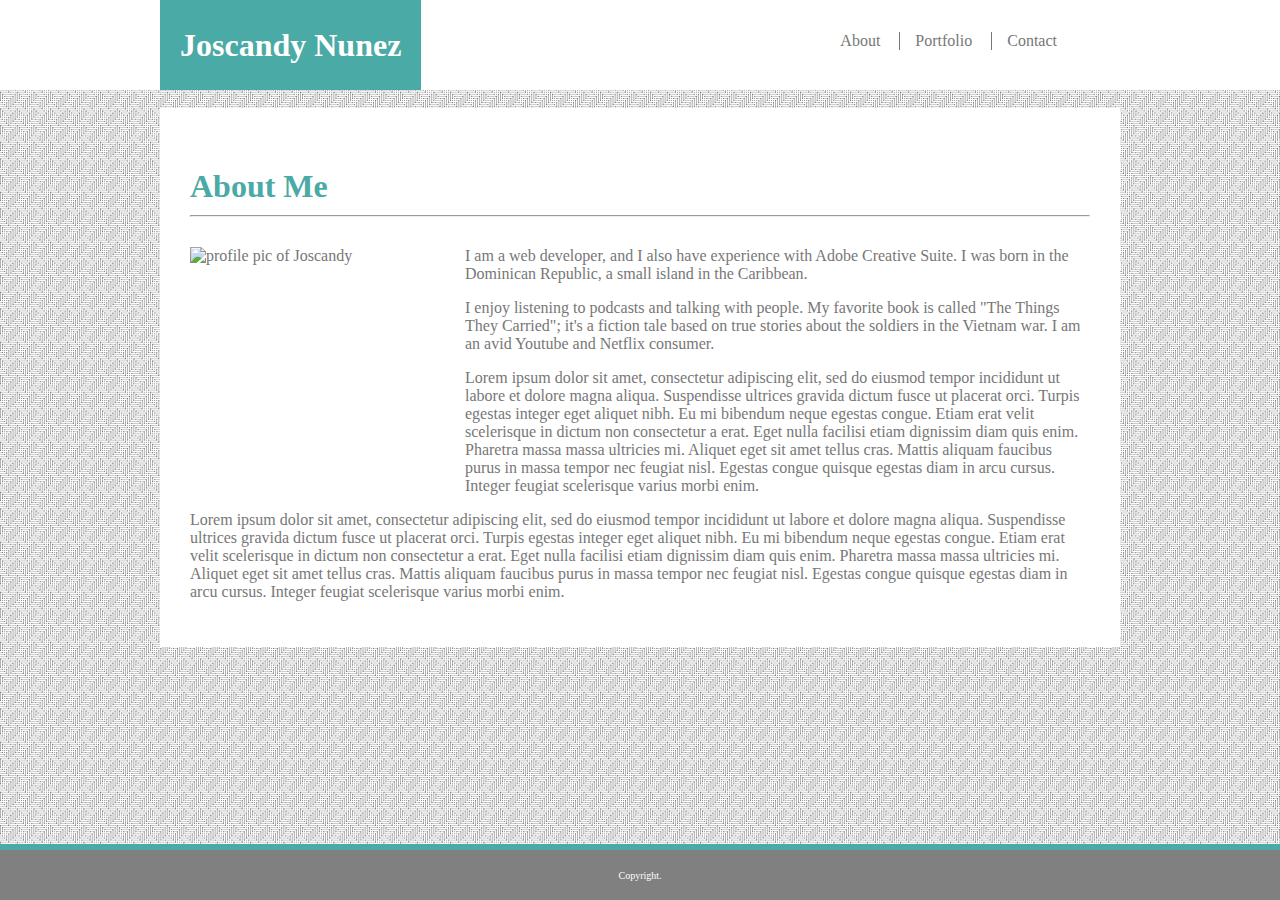
==== index.html @ 3623ae15 "completed about me page" ====
<!DOCTYPE html>
<html lang="en-us">
    <head>
        <title>Portfolio | Joscandy Nunez</title>
        <link rel="stylesheet" type="text/css" href="assets/css/style.css">
    </head>
    <body>

          <div class="header">
              <div class="mainHeader">
                <h1 id="h1"><a href="index.html" id="logo">Joscandy Nunez</a></h1>
                <div class="sideHeader">
                        <a class="about" href="index.html">About</a>
                        <a class="portfolio" href="portfolio.html">Portfolio</a>
                        <a class="contact" href="contact.html">Contact</a>
            </div>
        </div>
             
        
            </div>

    <div class="mainSection">
            <div class="mainContainer">
        <h1 id="AboutMe">
            About Me
        </h1>
        <hr>
        <img class="img" src="assets/images/joscandy.jpg" width="250px" height="250px" alt="profile pic of Joscandy">
        <p>I am a web developer, and I also have experience with Adobe Creative Suite. I was born in the Dominican Republic, a small island in the Caribbean.</p>
            <p>I enjoy listening to podcasts and talking with people. My favorite book is called "The Things They Carried"; it's a fiction tale based on true stories about the soldiers in the Vietnam war. I am an avid Youtube and Netflix consumer.</p>
            <p>Lorem ipsum dolor sit amet, consectetur adipiscing elit, sed do eiusmod tempor incididunt ut labore et dolore magna aliqua. Suspendisse ultrices gravida dictum fusce ut placerat orci. Turpis egestas integer eget aliquet nibh. Eu mi bibendum neque egestas congue. Etiam erat velit scelerisque in dictum non consectetur a erat. Eget nulla facilisi etiam dignissim diam quis enim. Pharetra massa massa ultricies mi. Aliquet eget sit amet tellus cras. Mattis aliquam faucibus purus in massa tempor nec feugiat nisl. Egestas congue quisque egestas diam in arcu cursus. Integer feugiat scelerisque varius morbi enim.
                </p>
                <p>
                        Lorem ipsum dolor sit amet, consectetur adipiscing elit, sed do eiusmod tempor incididunt ut labore et dolore magna aliqua. Suspendisse ultrices gravida dictum fusce ut placerat orci. Turpis egestas integer eget aliquet nibh. Eu mi bibendum neque egestas congue. Etiam erat velit scelerisque in dictum non consectetur a erat. Eget nulla facilisi etiam dignissim diam quis enim. Pharetra massa massa ultricies mi. Aliquet eget sit amet tellus cras. Mattis aliquam faucibus purus in massa tempor nec feugiat nisl. Egestas congue quisque egestas diam in arcu cursus. Integer feugiat scelerisque varius morbi enim.
                </p>
        </div>
    </div>
        <div class="footer">
        <p id="copyright">Copyright.</p>
        </div>
    </div>
    </body>
</html>
---- assets/css/style.css ----
#logo {
    display: inline-block;
    font-family: Georgia, 'Times New Roman', Times, serif;
    color: #ffffff;
    text-decoration: none;
    line-height: 90px;
    margin-left: 0px;
    padding: 0 20px 0 20px;
    background-color: #4aaaa5;
}

.about {
    position: relative;
 padding-left: 15px;
 margin-left: 15px;
 font-family: Georgia, 'Times New Roman', Times, serif;
 text-decoration: none;
 color: #777777;
 line-height: 18px; 
 display: inline-block;
}

.contact {
    position: relative;
    padding-left: 15px;
    margin-left: 15px;
    font-family: Georgia, 'Times New Roman', Times, serif;
    text-decoration: none;
    color: #777777;
    line-height: 18px;
    border-left-width: 1px;
    border-left-color: #777777;
    border-left-style: solid;
    display: inline-block;
}

.portfolio {
    position: relative;
    padding-left: 15px;
    margin-left: 15px;
    font-family: Georgia, 'Times New Roman', Times, serif;
    text-decoration: none;
    color: #777777;
    line-height: 18px;
    border-left-width: 1px;
    border-left-color: #777777;
    border-left-style: solid;
    display: inline-block;
}


.sideHeader {
    display: inline-block;
   position: relative;
   right: -385px;
   bottom: 10px;
   
}
#h1 {
    display: inline-block;
    
}
h1 {
    color: #4aaaa5;
    font-weight: 700;
    margin: 0;
} 

.mainSection {
    width: 960px;
    padding: 0;
    background: #ffffff;
   position: relative;
   top: 100px;
   margin: 0 auto;
}

.img {
    float: left;
    margin-right: 25px;
}

hr {
    line-height: 2px;
    margin: 0 0 30px 0;
}

.header{
    position: absolute;
    display: inline-block;
   width: 100%;
    background-color: white;
    top: 0px;
    margin: 0;
    left: 0;
}

.footer {
    background-color:grey;
    display: inline-block;
    position: absolute;
    bottom: 0;
    width: 100%;
    border-top-width: 100px;
    border-top-color: #4aaaa5;
    left: 0;
}


body {
    background-image: url("../../assets/images/crossline-lines.png");
    color: #777777;
   
}

h2 {
    color: #4aaaa5;
  
}


.mainContainer {
    margin: 0 auto;
    padding: 30px;
}

.footer {
    border-top-color: #4aaaa5;
    border-top-style: solid;
    text-align: center;
    border-top-width: 6px;
}

#copyright {
    position: relative;
    bottom: -10px;
    color: #ffffff;
    font-size: 10px;
    height: 30px;
    
}

.mainHeader {
    margin: 0 auto;
    width: 960px;

}

#AboutMe {
    padding: 30px 0 10px 0;
}



#hanging {
    display: inline-block;
    position: relative;
    left: 0px;
    background-color: #4aaaa5
}

#baseball {
    display: inline-block;
    position: relative;
   left: 100px;
   background-color: red;
   margin: 0;
}

#Trivia {
    display: inline-block;
    position: relative;
    left: 0px;
   bottom: -250px;
   background-color: purple;
}

#Widget {
    display: inline-block;
    position: relative;
    margin: 0;
    left: 0px;
    bottom: -500px;
}

#Rock {
    display: inline-block;
    position: relative;
    bottom: -200px;
    left: 0px;
    background-color: black;
   
}


.BigContainer {
    margin: 0 auto;
    position: relative;
    width: 960px;
    top: 100px;
}

#Portfolio {
    display: inline-block;
 position: relative;
 font-size: 2em;
 font-weight: 700;
 margin-block-start: 0.67em;
 margin-block-end: 0.67em;

}

.PortfolioMainSection {
    background-color: white;
    position: relative;

    margin: 0 auto;
    padding: 30px;
 
}
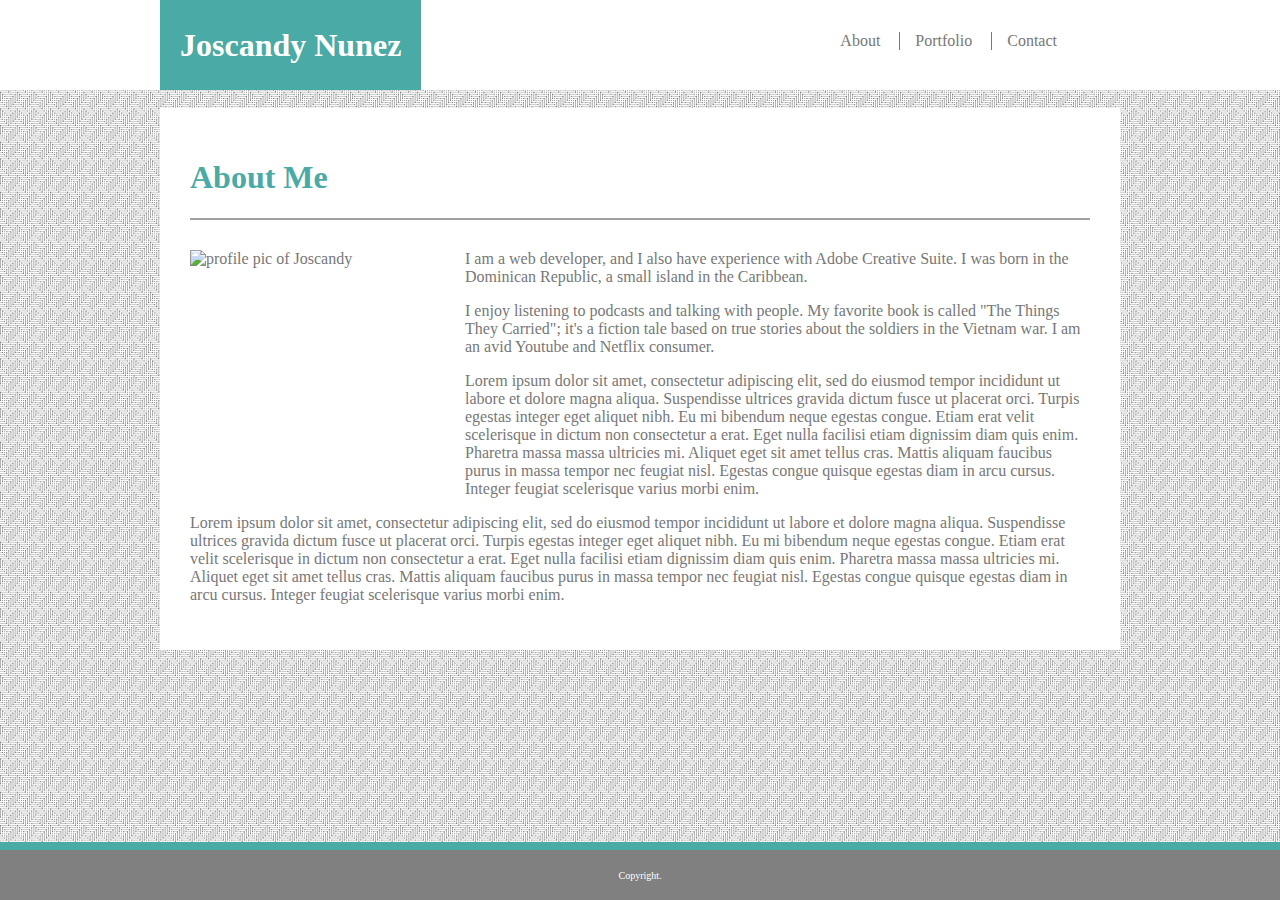
==== commit cfaa9613: "almost completed finished portfolio page" ====
--- a/index.html
+++ b/index.html
@@ -21,11 +21,11 @@
 
     <div class="mainSection">
             <div class="mainContainer">
-        <h1 id="AboutMe">
+        <h2 id="AboutMe">
             About Me
-        </h1>
+        </h2>
         <hr>
-        <img class="img" src="assets/images/joscandy.jpg" width="250px" height="250px" alt="profile pic of Joscandy">
+        <img id="mainImg" src="assets/images/joscandy.jpg" width="250px" height="250px" alt="profile pic of Joscandy">
         <p>I am a web developer, and I also have experience with Adobe Creative Suite. I was born in the Dominican Republic, a small island in the Caribbean.</p>
             <p>I enjoy listening to podcasts and talking with people. My favorite book is called "The Things They Carried"; it's a fiction tale based on true stories about the soldiers in the Vietnam war. I am an avid Youtube and Netflix consumer.</p>
             <p>Lorem ipsum dolor sit amet, consectetur adipiscing elit, sed do eiusmod tempor incididunt ut labore et dolore magna aliqua. Suspendisse ultrices gravida dictum fusce ut placerat orci. Turpis egestas integer eget aliquet nibh. Eu mi bibendum neque egestas congue. Etiam erat velit scelerisque in dictum non consectetur a erat. Eget nulla facilisi etiam dignissim diam quis enim. Pharetra massa massa ultricies mi. Aliquet eget sit amet tellus cras. Mattis aliquam faucibus purus in massa tempor nec feugiat nisl. Egestas congue quisque egestas diam in arcu cursus. Integer feugiat scelerisque varius morbi enim.
--- a/assets/css/style.css
+++ b/assets/css/style.css
@@ -55,6 +55,7 @@
    right: -385px;
    bottom: 10px;
    
+   
 }
 #h1 {
     display: inline-block;
@@ -75,14 +76,16 @@
    margin: 0 auto;
 }
 
-.img {
+#mainImg {
     float: left;
     margin-right: 25px;
 }
 
 hr {
-    line-height: 2px;
+    border: gray solid 1px;
     margin: 0 0 30px 0;
+    opacity: 0.75;
+ 
 }
 
 .header{
@@ -97,13 +100,15 @@
 
 .footer {
     background-color:grey;
-    display: inline-block;
-    position: absolute;
+    
+    position: fixed;
     bottom: 0;
     width: 100%;
-    border-top-width: 100px;
     border-top-color: #4aaaa5;
     left: 0;
+    border-top-style: solid;
+    text-align: center;
+    border-top-width: 8px;
 }
 
 
@@ -122,13 +127,6 @@
 .mainContainer {
     margin: 0 auto;
     padding: 30px;
-}
-
-.footer {
-    border-top-color: #4aaaa5;
-    border-top-style: solid;
-    text-align: center;
-    border-top-width: 6px;
 }
 
 #copyright {
@@ -147,58 +145,90 @@
 }
 
 #AboutMe {
-    padding: 30px 0 10px 0;
-}
-
-
-
-#hanging {
-    display: inline-block;
-    position: relative;
-    left: 0px;
-    background-color: #4aaaa5
-}
-
-#baseball {
-    display: inline-block;
-    position: relative;
-   left: 100px;
-   background-color: red;
-   margin: 0;
-}
-
-#Trivia {
-    display: inline-block;
-    position: relative;
-    left: 0px;
-   bottom: -250px;
-   background-color: purple;
+ 
+    display: inline-block;
+    position: relative;
+    font-size: 2em;
+    font-weight: 700;
+    margin-block-start: 0.67em;
+    margin-block-end: 0.67em;
+}
+
+
+
+.softball {
+    display: inline-block;
+    position: absolute;
+
+    background-color: white;
+    width: 200px;
+    height: 200px;
+    text-align: center;
+}
+
+
+#softball {
+    position: relative;
+    top: -80px;
+    line-height: 40px;
+    font-family: Georgia, 'Times New Roman', Times, serif;
+    font-size: 20px;
+}
+
+
+.cooking {
+    display: inline-block;
+    position: absolute;
+    width: 200px;
+    height: 200px;
+    text-align: center;
+    bottom: 50px;
+}
+
+#cooking {
+    position: relative;
+    top: -80px;
+    line-height: 40px;
+    font-family: Georgia, 'Times New Roman', Times, serif;
+    font-size: 20px;
+    color: white;
+    background-color: #4aaaa5;
+}
+
+#talking{
+    position: relative;
+    top: -80px;
+    line-height: 40px;
+    font-family: Georgia, 'Times New Roman', Times, serif;
+    font-size: 20px;
+    color: white;
+    background-color: #4aaaa5;
+}
+.talking {
+    display: inline-block;
+    position: absolute;
+    width: 200px;
+    height: 200px;
+    text-align: center;
+    right: 500px;
 }
 
 #Widget {
     display: inline-block;
-    position: relative;
-    margin: 0;
-    left: 0px;
-    bottom: -500px;
+    position: absolute;
+    top: 400px;
+    left: 260px;
 }
 
 #Rock {
     display: inline-block;
-    position: relative;
-    bottom: -200px;
-    left: 0px;
-    background-color: black;
-   
-}
-
-
-.BigContainer {
-    margin: 0 auto;
-    position: relative;
-    width: 960px;
-    top: 100px;
-}
+    position: absolute;
+    top: 400px;
+    left: 20px;
+  
+   
+}
+
 
 #Portfolio {
     display: inline-block;
@@ -212,10 +242,114 @@
 
 .PortfolioMainSection {
     background-color: white;
-    position: relative;
-
+    padding: 30px;
+    margin: 0 0 300px 0;
+    height: 850px;
+   
+ 
+}
+
+.BigContainer {
     margin: 0 auto;
+    position: relative;
+    width: 960px;
+    top: 100px;
+    padding: 0;
+}
+
+#softball {
+    background-color: #4aaaa5;
+    color: white;
+    display: inline-block;
+    width: 200px;
+}
+
+
+.formContainer {
+    background-color: white;
+    margin: 0 auto;
+    position: relative;
+    width: 960px;
+    top: 100px;
+    padding: 0;
+}
+
+#contactForm {
+    display: inline-block;
+ position: relative;
+ font-size: 2em;
+ font-weight: 700;
+ margin-block-start: 0.67em;
+ margin-block-end: 0.67em;
+}
+
+.MainForm {
+    background-color: white;
     padding: 30px;
+    margin: 0 0 300px 0;
+    
+}
+
+#yourMessage {
+    width: 100%;
+    height: 200px;
+    border-style: solid;
+    border-width: 1px;
+    border-color: grey;
+    opacity: 0.5;
+    margin: 5px 0 10px 0;
  
 }
 
+#yourName {
+    display: block;
+    height: 20px;
+    width: 100%;
+    margin: 5px 0 0px 0;
+    border-style: solid;
+    border-width: 1px;
+    border-color: grey;
+    opacity: 0.5;
+}
+
+#yourEmail {
+    height: 20px;
+    width: 100%;
+    margin: 5px 0 10px 0;
+    border-style: solid;
+    border-width: 1px;
+    border-color: grey;
+    opacity: 0.5;
+    
+}
+
+a:hover { color: #4aaaa5; }
+.overlay:hover {
+    display: block;
+  }
+input:focus { 
+    outline: none !important;
+    border-color: #4aaaa5;
+    box-shadow: 0 0 10px #4aaaa5;
+}
+
+#yourMessage:focus {
+    outline: none !important;
+    border-color: #4aaaa5;
+    box-shadow: 0 0 10px#4aaaa5;
+}
+
+#submit {
+    color: white;
+    background-color: #4aaaa5;
+    height: 40px;
+    width: 100px;
+    line-height: 10px;
+    font-size: 20px;
+}
+
+label {
+    font-family: Georgia, 'Times New Roman', Times, serif;
+    font-size: 20px;
+}
+
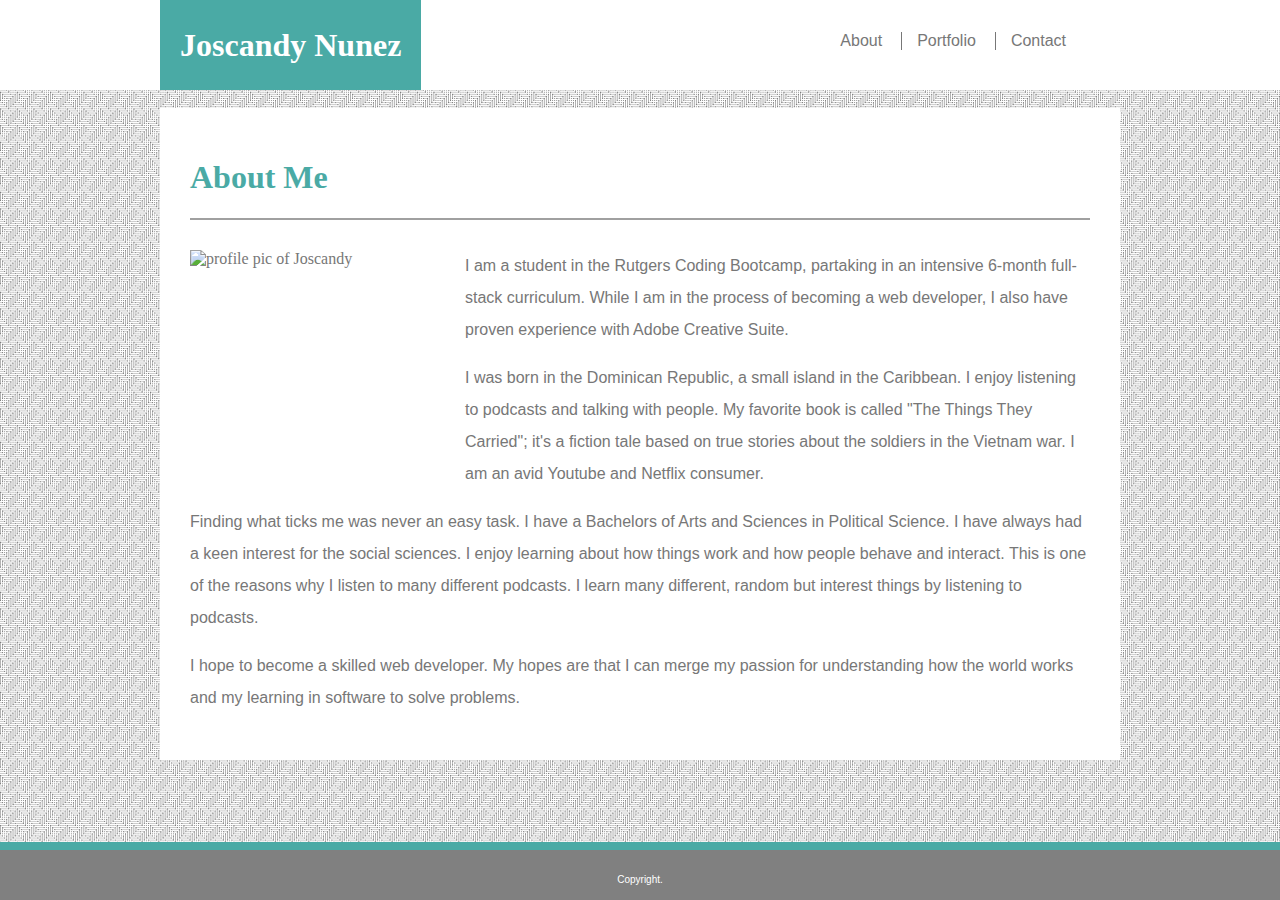
==== commit fbc82508: "Finished Homework: Portfolio, about me and contact me page" ====
--- a/index.html
+++ b/index.html
@@ -26,12 +26,12 @@
         </h2>
         <hr>
         <img id="mainImg" src="assets/images/joscandy.jpg" width="250px" height="250px" alt="profile pic of Joscandy">
-        <p>I am a web developer, and I also have experience with Adobe Creative Suite. I was born in the Dominican Republic, a small island in the Caribbean.</p>
-            <p>I enjoy listening to podcasts and talking with people. My favorite book is called "The Things They Carried"; it's a fiction tale based on true stories about the soldiers in the Vietnam war. I am an avid Youtube and Netflix consumer.</p>
-            <p>Lorem ipsum dolor sit amet, consectetur adipiscing elit, sed do eiusmod tempor incididunt ut labore et dolore magna aliqua. Suspendisse ultrices gravida dictum fusce ut placerat orci. Turpis egestas integer eget aliquet nibh. Eu mi bibendum neque egestas congue. Etiam erat velit scelerisque in dictum non consectetur a erat. Eget nulla facilisi etiam dignissim diam quis enim. Pharetra massa massa ultricies mi. Aliquet eget sit amet tellus cras. Mattis aliquam faucibus purus in massa tempor nec feugiat nisl. Egestas congue quisque egestas diam in arcu cursus. Integer feugiat scelerisque varius morbi enim.
+        <p>I am a student in the Rutgers Coding Bootcamp, partaking in an intensive 6-month full-stack curriculum. While I am in the process of becoming a web developer, I also have proven experience with Adobe Creative Suite.</p>
+            <p>I was born in the Dominican Republic, a small island in the Caribbean. I enjoy listening to podcasts and talking with people. My favorite book is called "The Things They Carried"; it's a fiction tale based on true stories about the soldiers in the Vietnam war. I am an avid Youtube and Netflix consumer.</p>
+            <p>Finding what ticks me was never an easy task. I have a Bachelors of Arts and Sciences in Political Science. I have always had a keen interest for the social sciences. I enjoy learning about how things work and how people behave and interact. This is one of the reasons why I listen to many different podcasts. I learn many different, random but interest things by listening to podcasts.
                 </p>
                 <p>
-                        Lorem ipsum dolor sit amet, consectetur adipiscing elit, sed do eiusmod tempor incididunt ut labore et dolore magna aliqua. Suspendisse ultrices gravida dictum fusce ut placerat orci. Turpis egestas integer eget aliquet nibh. Eu mi bibendum neque egestas congue. Etiam erat velit scelerisque in dictum non consectetur a erat. Eget nulla facilisi etiam dignissim diam quis enim. Pharetra massa massa ultricies mi. Aliquet eget sit amet tellus cras. Mattis aliquam faucibus purus in massa tempor nec feugiat nisl. Egestas congue quisque egestas diam in arcu cursus. Integer feugiat scelerisque varius morbi enim.
+                        I hope to become a skilled web developer. My hopes are that I can merge my passion for understanding how the world works and my learning in software to solve problems. 
                 </p>
         </div>
     </div>
--- a/assets/css/style.css
+++ b/assets/css/style.css
@@ -13,18 +13,19 @@
     position: relative;
  padding-left: 15px;
  margin-left: 15px;
- font-family: Georgia, 'Times New Roman', Times, serif;
+ font-family: 'Arial', 'Helvetica Neue', Helvetica, sans-serif;
  text-decoration: none;
  color: #777777;
  line-height: 18px; 
  display: inline-block;
+ 
 }
 
 .contact {
     position: relative;
     padding-left: 15px;
     margin-left: 15px;
-    font-family: Georgia, 'Times New Roman', Times, serif;
+    font-family: 'Arial', 'Helvetica Neue', Helvetica, sans-serif;
     text-decoration: none;
     color: #777777;
     line-height: 18px;
@@ -38,7 +39,7 @@
     position: relative;
     padding-left: 15px;
     margin-left: 15px;
-    font-family: Georgia, 'Times New Roman', Times, serif;
+    font-family: 'Arial', 'Helvetica Neue', Helvetica, sans-serif;
     text-decoration: none;
     color: #777777;
     line-height: 18px;
@@ -73,7 +74,7 @@
     background: #ffffff;
    position: relative;
    top: 100px;
-   margin: 0 auto;
+   margin: 0 auto 200px auto;
 }
 
 #mainImg {
@@ -213,22 +214,54 @@
     right: 500px;
 }
 
-#Widget {
+.Widget {
     display: inline-block;
     position: absolute;
     top: 400px;
     left: 260px;
-}
-
-#Rock {
-    display: inline-block;
-    position: absolute;
+} 
+   
+
+#widget {
+    position: relative;
+    line-height: 40px;
+    font-family: Georgia, 'Times New Roman', Times, serif;
+    font-size: 20px;
+    color: white;
+    background-color: #4aaaa5;
+    bottom: 80px;
+
+}
+
+#rock {
+    position: relative;
+    line-height: 40px;
+    font-family: Georgia, 'Times New Roman', Times, serif;
+    font-size: 20px;
+    color: white;
+    background-color: #4aaaa5;
+    bottom: 80px;
+
+}
+
+.Rock {
+    display: inline-block;
+    position: absolute;
+    width: 200px;
+    height: 200px;
+    text-align: center;
     top: 400px;
-    left: 20px;
-  
-   
-}
-
+    left: 30px;
+}
+.Widget{
+    display: inline-block;
+    position: absolute;
+    width: 200px;
+    height: 200px;
+    text-align: center;
+    top: 400px;
+    left: 260px;
+}
 
 #Portfolio {
     display: inline-block;
@@ -240,21 +273,15 @@
 
 }
 
-.PortfolioMainSection {
-    background-color: white;
-    padding: 30px;
-    margin: 0 0 300px 0;
-    height: 850px;
-   
- 
-}
-
 .BigContainer {
     margin: 0 auto;
     position: relative;
-    width: 960px;
+    width: 900px;
     top: 100px;
-    padding: 0;
+    padding: 30px;
+    background-color: white;
+    height: 850px;
+    margin-bottom: 200px;
 }
 
 #softball {
@@ -353,3 +380,20 @@
     font-size: 20px;
 }
 
+.picture {
+    width: 200px;
+    height: 200px;
+}
+
+p {
+    line-height: 2;
+    font-family: 'Arial', 'Helvetica Neue', Helvetica, sans-serif;
+}
+
+label {
+    font-family: 'Arial', 'Helvetica Neue', Helvetica, sans-serif;
+}
+
+input {
+    font-family: 'Arial', 'Helvetica Neue', Helvetica, sans-serif;
+}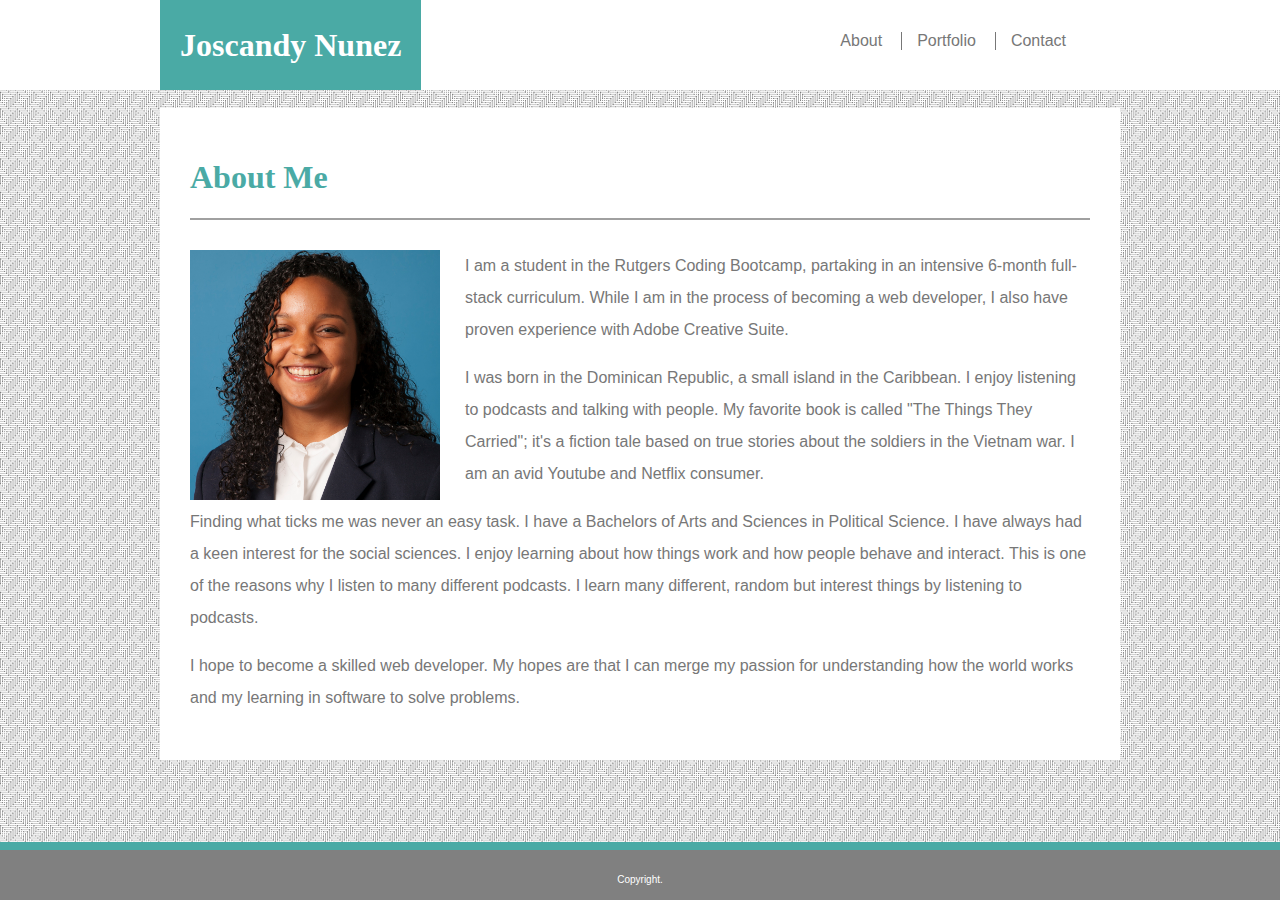
==== commit 1de951a1: "fixing profile pic directory" ====
--- a/index.html
+++ b/index.html
@@ -25,7 +25,7 @@
             About Me
         </h2>
         <hr>
-        <img id="mainImg" src="assets/images/joscandy.jpg" width="250px" height="250px" alt="profile pic of Joscandy">
+        <img id="mainImg" src="./assets/images/Joscandy.jpg" width="250px" height="250px" alt="profile pic of Joscandy">
         <p>I am a student in the Rutgers Coding Bootcamp, partaking in an intensive 6-month full-stack curriculum. While I am in the process of becoming a web developer, I also have proven experience with Adobe Creative Suite.</p>
             <p>I was born in the Dominican Republic, a small island in the Caribbean. I enjoy listening to podcasts and talking with people. My favorite book is called "The Things They Carried"; it's a fiction tale based on true stories about the soldiers in the Vietnam war. I am an avid Youtube and Netflix consumer.</p>
             <p>Finding what ticks me was never an easy task. I have a Bachelors of Arts and Sciences in Political Science. I have always had a keen interest for the social sciences. I enjoy learning about how things work and how people behave and interact. This is one of the reasons why I listen to many different podcasts. I learn many different, random but interest things by listening to podcasts.
